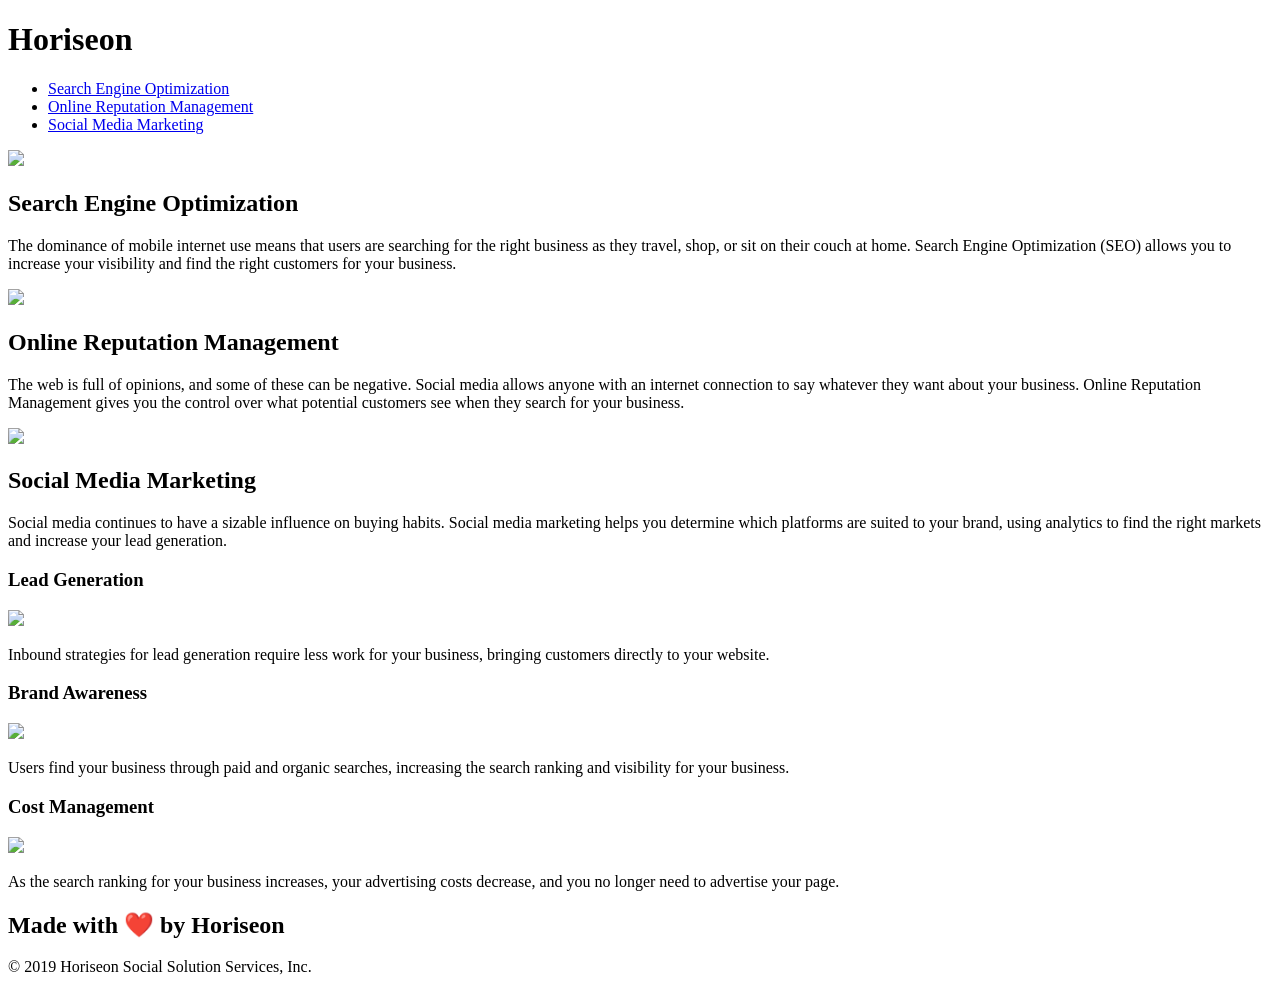
==== index.html @ 0d0cbdd3 "first commit" ====
<!DOCTYPE html>
<html lang="en-us">

<head>
    <meta charset="UTF-8" />
    <link rel="stylesheet" href="./assets/css/style.css">
    <title>Welcome to Horiseon</title>
</head>

<body>
    <div class="header">
        <h1>Hori<span class="seo">seo</span>n</h1>
        <div>
            <ul>
                <li>
                    <a href="#search-engine-optimization">Search Engine Optimization</a>
                </li>
                <li>
                    <a href="#online-reputation-management">Online Reputation Management</a>
                </li>
                <li>
                    <a href="#social-media-marketing">Social Media Marketing</a>
                </li>
            </ul>
        </div>
    </div>
    <div class="hero"></div>
    <div class="content">
        <div class="search-engine-optimization">
            <img src="./assets/images/search-engine-optimization.jpg" class="float-left" />
            <h2>Search Engine Optimization</h2>
            <p>
                The dominance of mobile internet use means that users are searching for the right business as they travel, shop, or sit on their couch at home. Search Engine Optimization (SEO) allows you to increase your visibility and find the right customers for your business.
            </p>
        </div>
        <div id="online-reputation-management" class="online-reputation-management">
            <img src="./assets/images/online-reputation-management.jpg" class="float-right" />
            <h2>Online Reputation Management</h2>
            <p>
                The web is full of opinions, and some of these can be negative. Social media allows anyone with an internet connection to say whatever they want about your business. Online Reputation Management gives you the control over what potential customers see when they search for your business.
            </p>
        </div>
        <div id="social-media-marketing" class="social-media-marketing">
            <img src="./assets/images/social-media-marketing.jpg" class="float-left" />
            <h2>Social Media Marketing</h2>
            <p>
                Social media continues to have a sizable influence on buying habits. Social media marketing helps you determine which platforms are suited to your brand, using analytics to find the right markets and increase your lead generation.
            </p>
        </div>
    </div>
    <div class="benefits">
        <div class="benefit-lead">
            <h3>Lead Generation</h3>
            <img src="./assets/images/lead-generation.png" />
            <p>
                Inbound strategies for lead generation require less work for your business, bringing customers directly to your website.
            </p>
        </div>
        <div class="benefit-brand">
            <h3>Brand Awareness</h3>
            <img src="./assets/images/brand-awareness.png" />
            <p>
                Users find your business through paid and organic searches, increasing the search ranking and visibility for your business.
            </p>
        </div>
        <div class="benefit-cost">
            <h3>Cost Management</h3>
            <img src="./assets/images/cost-management.png"></img>
            <p>
                As the search ranking for your business increases, your advertising costs decrease, and you no longer need to advertise your page.
            </p>
        </div>
    </div>
    <div class="footer">
        <h2>Made with ❤️️ by Horiseon</h2>
        <p>
            &copy; 2019 Horiseon Social Solution Services, Inc.
        </p>
    </div>
</body>

</html>
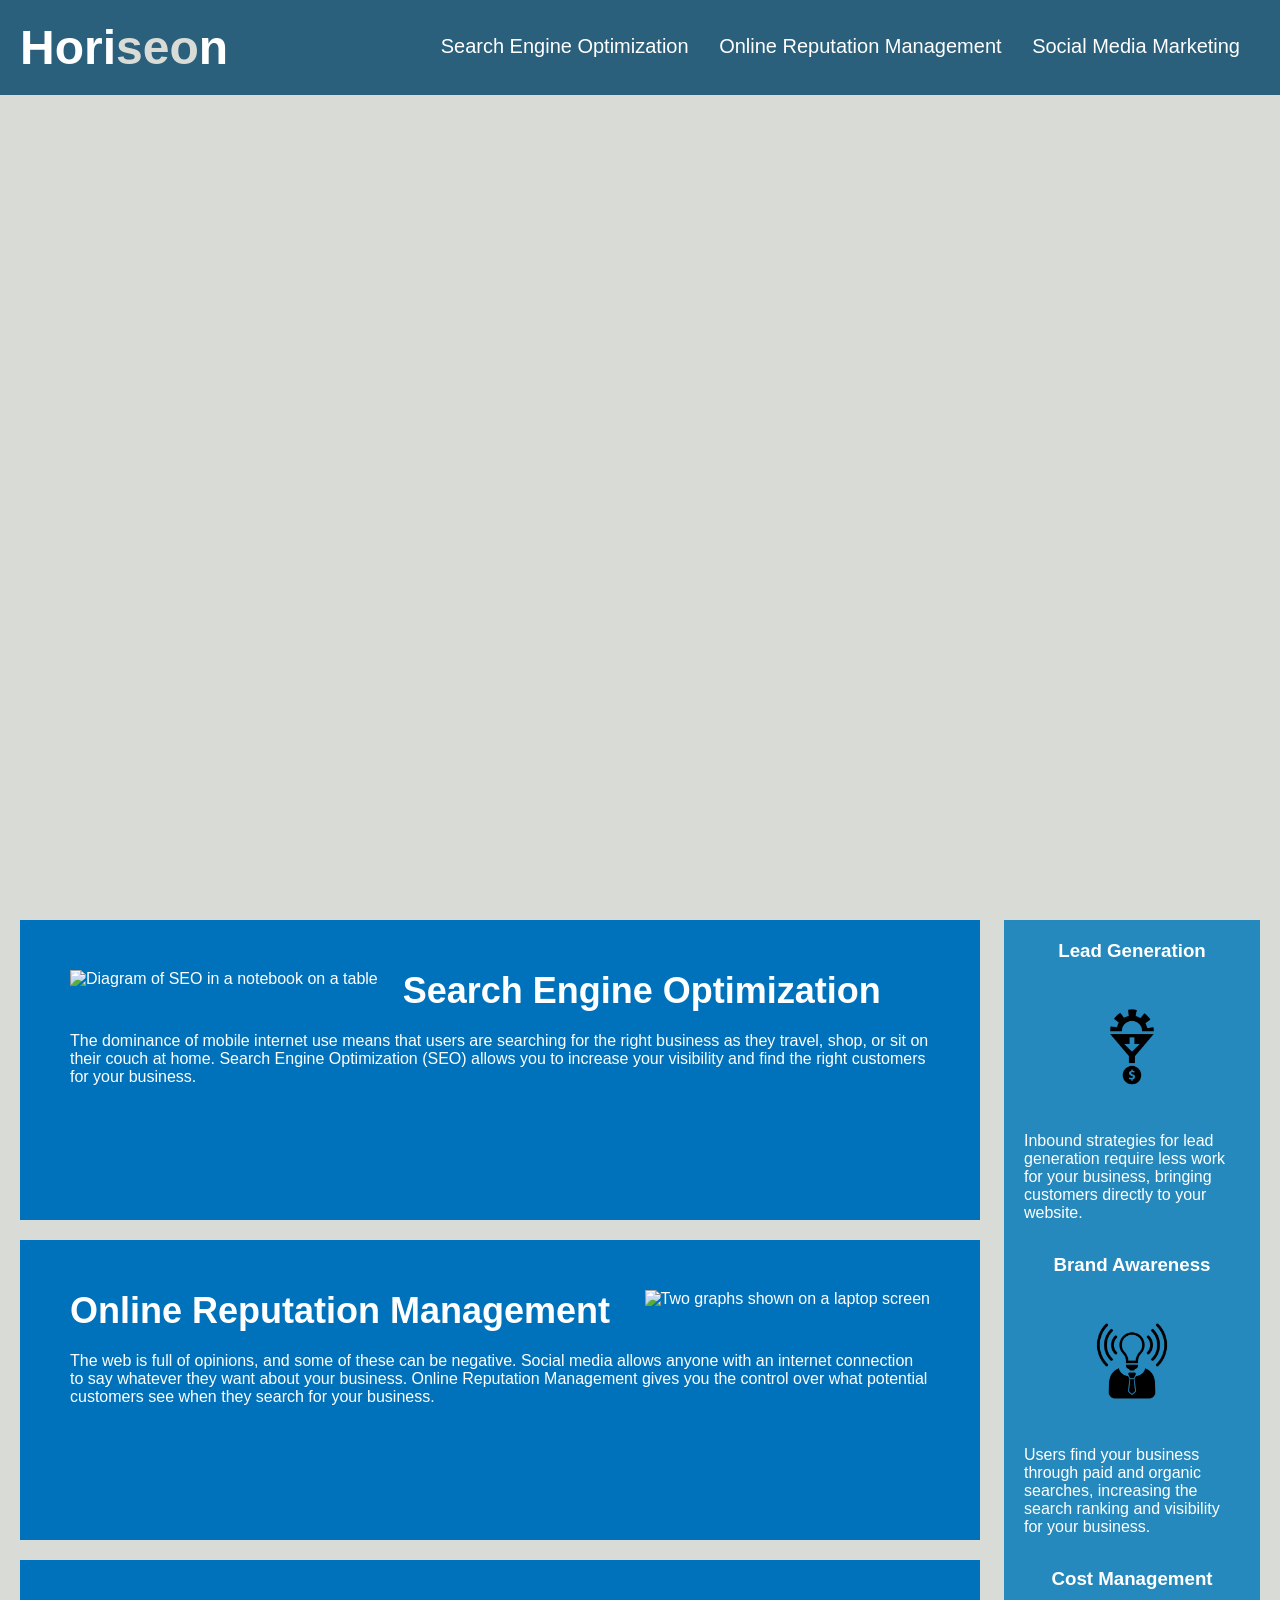
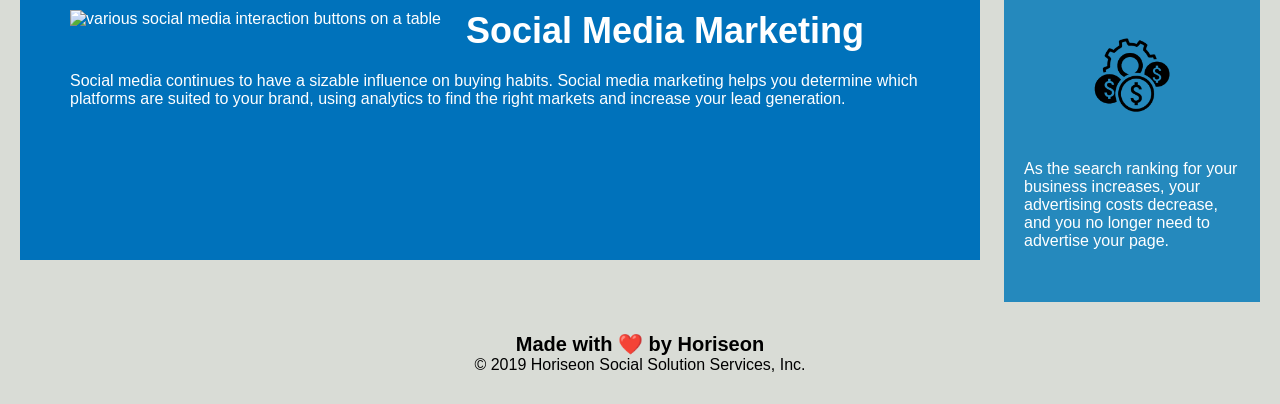
==== commit 6861aeca: "moving files out of folder" ====
--- a/index.html
+++ b/index.html
@@ -8,9 +8,9 @@
 </head>
 
 <body>
-    <div class="header">
+    <header class="header">
         <h1>Hori<span class="seo">seo</span>n</h1>
-        <div>
+        <nav>
             <ul>
                 <li>
                     <a href="#search-engine-optimization">Search Engine Optimization</a>
@@ -22,61 +22,61 @@
                     <a href="#social-media-marketing">Social Media Marketing</a>
                 </li>
             </ul>
-        </div>
-    </div>
+        </nav>
+    </header>
     <div class="hero"></div>
-    <div class="content">
-        <div class="search-engine-optimization">
-            <img src="./assets/images/search-engine-optimization.jpg" class="float-left" />
+    <article class="content">
+        <section id="search-engine-optimization" class="search-engine-optimization" >
+            <img src="./assets/images/search-engine-optimization.jpg" class="float-left" alt="Diagram of SEO in a notebook on a table"/>
             <h2>Search Engine Optimization</h2>
             <p>
                 The dominance of mobile internet use means that users are searching for the right business as they travel, shop, or sit on their couch at home. Search Engine Optimization (SEO) allows you to increase your visibility and find the right customers for your business.
             </p>
-        </div>
-        <div id="online-reputation-management" class="online-reputation-management">
-            <img src="./assets/images/online-reputation-management.jpg" class="float-right" />
+        </section>
+        <section id="online-reputation-management" class="online-reputation-management">
+            <img src="./assets/images/online-reputation-management.jpg" class="float-right" alt="Two graphs shown on a laptop screen"/>
             <h2>Online Reputation Management</h2>
             <p>
                 The web is full of opinions, and some of these can be negative. Social media allows anyone with an internet connection to say whatever they want about your business. Online Reputation Management gives you the control over what potential customers see when they search for your business.
             </p>
-        </div>
-        <div id="social-media-marketing" class="social-media-marketing">
-            <img src="./assets/images/social-media-marketing.jpg" class="float-left" />
+        </section>
+        <section id="social-media-marketing" class="social-media-marketing">
+            <img src="./assets/images/social-media-marketing.jpg" class="float-left" alt="various social media interaction buttons on a table" />
             <h2>Social Media Marketing</h2>
             <p>
                 Social media continues to have a sizable influence on buying habits. Social media marketing helps you determine which platforms are suited to your brand, using analytics to find the right markets and increase your lead generation.
             </p>
-        </div>
-    </div>
-    <div class="benefits">
-        <div class="benefit-lead">
+        </section>
+    </article>
+    <aside class="benefits">
+        <section class="benefit">
             <h3>Lead Generation</h3>
-            <img src="./assets/images/lead-generation.png" />
+            <img src="./assets/images/lead-generation.png" alt="half a gear inside a funnel" />
             <p>
                 Inbound strategies for lead generation require less work for your business, bringing customers directly to your website.
             </p>
-        </div>
-        <div class="benefit-brand">
+        </section>
+        <section class="benefit">
             <h3>Brand Awareness</h3>
-            <img src="./assets/images/brand-awareness.png" />
+            <img src="./assets/images/brand-awareness.png" alt="lightbulb in a suit" />
             <p>
                 Users find your business through paid and organic searches, increasing the search ranking and visibility for your business.
             </p>
-        </div>
-        <div class="benefit-cost">
+        </section>
+        <section class="benefit">
             <h3>Cost Management</h3>
-            <img src="./assets/images/cost-management.png"></img>
+            <img src="./assets/images/cost-management.png" alt="dollar sign coins infront of a gear"></img>
             <p>
                 As the search ranking for your business increases, your advertising costs decrease, and you no longer need to advertise your page.
             </p>
-        </div>
-    </div>
-    <div class="footer">
+        </section>
+    </aside>
+    <footer class="footer">
         <h2>Made with ❤️️ by Horiseon</h2>
         <p>
             &copy; 2019 Horiseon Social Solution Services, Inc.
         </p>
-    </div>
+    </footer>
 </body>
 
 </html>
--- a/assets/css/style.css
+++ b/assets/css/style.css
@@ -0,0 +1,154 @@
+* {
+    box-sizing: border-box;
+    padding: 0;
+    margin: 0;
+}
+
+body {
+    background-color: #d9dcd6;
+}
+
+.header {
+    padding: 20px;
+    font-family: 'Trebuchet MS', 'Lucida Sans Unicode', 'Lucida Grande', 'Lucida Sans', Arial, sans-serif;
+    background-color: #2a607c;
+    color: #ffffff;
+}
+
+.header h1 {
+    display: inline-block;
+    font-size: 48px;
+}
+
+.header h1 .seo {
+    color: #d9dcd6;
+}
+
+.header nav {
+    padding-top: 15px;
+    margin-right: 20px;
+    float: right;
+    font-family: 'Gill Sans', 'Gill Sans MT', Calibri, 'Trebuchet MS', sans-serif;
+    font-size: 20px;
+}
+
+.header div nav {
+    list-style-type: none;
+}
+
+.header nav ul li {
+    display: inline-block;
+    margin-left: 25px;
+}
+
+a {
+    color: #ffffff;
+    text-decoration: none;
+}
+
+p {
+    font-size: 16px;
+}
+
+.hero {
+    height: 800px;
+    width: 100%;
+    margin-bottom: 25px;
+    background-image: url("../images/digital-marketing-meeting.jpg");
+    background-size: cover;
+    background-position: center;
+}
+
+.float-left {
+    float: left;
+    margin-right: 25px;
+}
+
+.float-right {
+    float: right;
+    margin-left: 25px;
+}
+
+.content {
+    width: 75%;
+    display: inline-block;
+    margin-left: 20px;
+}
+
+/* the <img> and <h2> tags under the content class were all grouped appropiately here instead of taking up separate lines */
+
+.content img {
+    max-height: 200px;
+}
+
+.content h2 {
+    margin-bottom: 20px;
+    font-size: 36px;
+}
+
+.benefits {
+    margin-right: 20px;
+    padding: 20px;
+    clear: both;
+    float: right;
+    width: 20%;
+    height: 100%;
+    font-family: 'Gill Sans', 'Gill Sans MT', Calibri, 'Trebuchet MS', sans-serif;
+    background-color: #2589bd;
+}
+
+/* Since all <img> and <h3> elements inside class "benefit" had the same attributes applied to them, they were grouped together */
+
+.benefit {
+    margin-bottom: 32px;
+    color: #ffffff;
+}
+
+.benefit h3 {
+    margin-bottom: 10px;
+    text-align: center;
+}
+
+.benefit img {
+    display: block;
+    margin: 10px auto;
+    max-width: 150px;
+}
+
+.search-engine-optimization {
+    margin-bottom: 20px;
+    padding: 50px;
+    height: 300px;
+    font-family: 'Gill Sans', 'Gill Sans MT', Calibri, 'Trebuchet MS', sans-serif;
+    background-color: #0072bb;
+    color: #ffffff;
+}
+
+.online-reputation-management {
+    margin-bottom: 20px;
+    padding: 50px;
+    height: 300px;
+    font-family: 'Gill Sans', 'Gill Sans MT', Calibri, 'Trebuchet MS', sans-serif;
+    background-color: #0072bb;
+    color: #ffffff;
+}
+
+.social-media-marketing {
+    margin-bottom: 20px;
+    padding: 50px;
+    height: 300px;
+    font-family: 'Gill Sans', 'Gill Sans MT', Calibri, 'Trebuchet MS', sans-serif;
+    background-color: #0072bb;
+    color: #ffffff;
+}
+
+.footer {
+    padding: 30px;
+    clear: both;
+    font-family: 'Trebuchet MS', 'Lucida Sans Unicode', 'Lucida Grande', 'Lucida Sans', Arial, sans-serif;
+    text-align: center;
+}
+
+.footer h2 {
+    font-size: 20px;
+}
